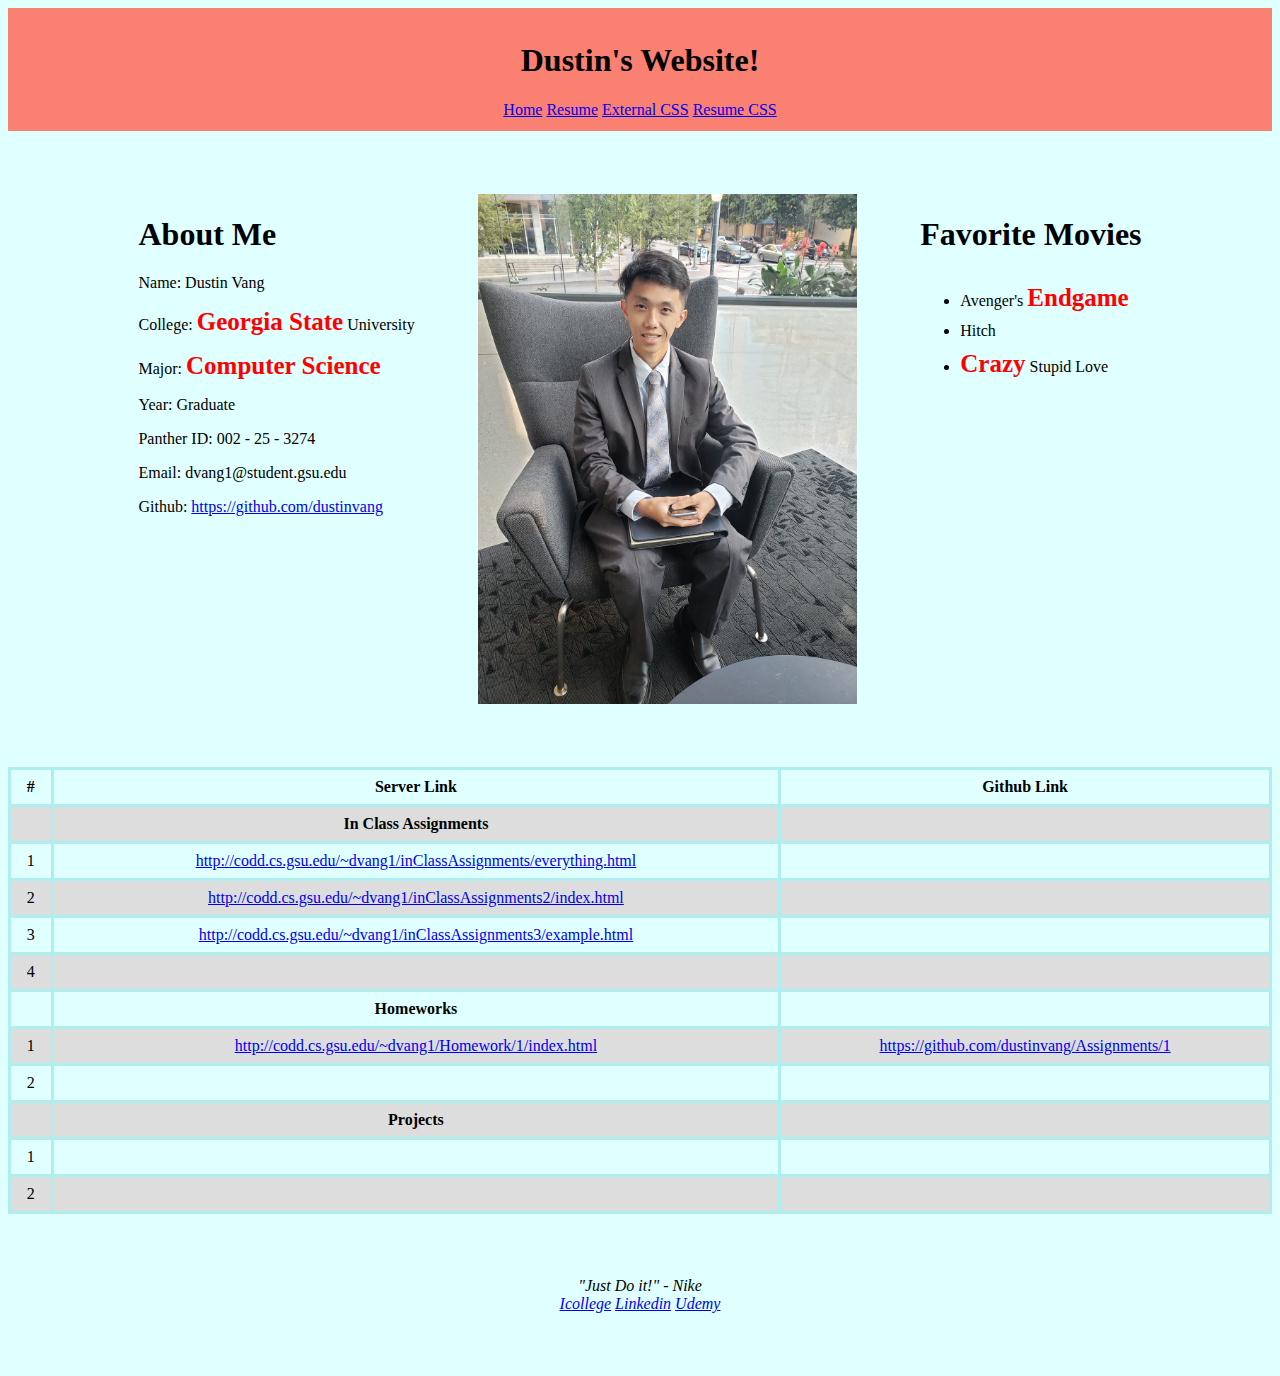
==== 1/index.html @ f06d16cd "Add files via upload" ====
<html>
  <head>
    <meta charset="UTF-8" />
    <title>Dustin's Website</title>
    <link rel="stylesheet" href="index.css">
  </head>

  <body>
    <!---------------------------------------- HEADER --------------------------------------------------------->
    <header>
      <h1>
        Dustin's Website!
      </h1>
      <span>
        <a href="index.html"">Home</a>
        <a href="resume.html">Resume</a>
        <a href="index.css">External CSS</a>
        <a href="resume.css">Resume CSS</a>
      </span>
    </header>
    
    <!---------------------------------------- MAIN --------------------------------------------------------->
    
    <main>
      <div id="about">
        <h1>About Me</h1>
        <p>Name: Dustin Vang</p>
        <p>College: <span class="important">Georgia State</span> University</p>
        <p>Major: <span class="important">Computer Science</span></p>
        <p>Year: Graduate</p>
        <p>Panther ID: 002 - 25 - 3274</p>
        <p>Email: dvang1@student.gsu.edu</p>
        <p>Github: <a href="https://github.com/dustinvang">https://github.com/dustinvang</a></p>
      </div>
      <img src="Dustin.jpg" alt="">
      <div id="links">
        <h1>Favorite Movies</h1>
        <ul>
          <li>Avenger's <span class="important">Endgame</span></li>
          <li>Hitch</li>
          <li><span class="important">Crazy</span> Stupid Love</li>
        </ul>
      </div>
      </main>

      <!---------------------------------------- WORK --------------------------------------------------------->
      
      <section class="work">
        <table>
          <tr>
            <th>#</th>
            <th>Server Link</th>
            <th>Github Link</th>
          </tr>
          <tr>
            <th></th>
            <th>In Class Assignments</th>
            <th></th>
          </tr>
          <tr>
            <td>1</td>
            <td><a href="http://codd.cs.gsu.edu/~dvang1/inClassAssignments/everything.html">http://codd.cs.gsu.edu/~dvang1/inClassAssignments/everything.html</a></td>
            <td></td>
          </tr>
          <tr>
            <td>2</td>
            <td><a href="http://codd.cs.gsu.edu/~dvang1/inClassAssignments2/index.html">http://codd.cs.gsu.edu/~dvang1/inClassAssignments2/index.html</a></td>
            <td></td>
          </tr>
          <tr>
            <td>3</td>
            <td><a href="http://codd.cs.gsu.edu/~dvang1/inClassAssignments3/example.html">http://codd.cs.gsu.edu/~dvang1/inClassAssignments3/example.html</a></td>
            <td></td>
          </tr>
          <tr>
            <td>4</td>
            <td></td>
            <td></td>
          </tr>
          <tr>
            <th></th>
            <th>Homeworks</th>
            <th></th>
            <tr>
              <td>1</td>
              <td><a href="http://codd.cs.gsu.edu/~dvang1/Homework/1/index.html">http://codd.cs.gsu.edu/~dvang1/Homework/1/index.html</a></td>
              <td><a href="https://github.com/dustinvang/Assignments/1">https://github.com/dustinvang/Assignments/1</a></td>
            </tr>
            <tr>
              <td>2</td>
              <td></td>
              <td></td>
            </tr>
          </tr>
          <tr>
            <th></th>
            <th>Projects</th>
            <th></th>
            <tr>
              <td>1</td>
              <td></td>
              <td></td>
            </tr>
            <tr>
              <td>2</td>
              <td></td>
              <td></td>
            </tr>
          </tr>
        </table>
      </section>

      <!---------------------------------------- OTHER --------------------------------------------------------->

      <section class="other">
        <div id="quote">"Just Do it!" - Nike
          <br />
        <span id="other">
          <a href="https://icollege.gsu.edu/"">Icollege</a>
          <a href="https://www.linkedin.com/in/dustin-vang-324160151/">Linkedin</a>
          <a href="https://www.udemy.com/">Udemy</a>
        </span>
      </div>
      </section>
  </body>
</html>
---- 1/index.css ----
body {
  background: lightcyan;
}
header {
  background: salmon;
  text-align: center;
  /* color: aqua; */
  padding: 1%;
  margin-bottom: 5%;
}
main {
  display: flex;
  /* margin-top: 0 auto; */
  /* margin: 0 auto; */
  /* text-align: center; */
  /* display: flex; */
  justify-content: center;
  margin-bottom: 5%;
}
img {
  /* display: flex; */
  width: 30%;
  /* outline: dashed yellowgreen; */
}
#about {
  padding-right: 5%;
}
#links {
  padding-left: 5%;
}
li {
  padding-top: 10px;
}
table {
  width: 100%;
  border-collapse: collapse;
}
td,
th {
  border: solid paleturquoise;
  text-align: center;
  padding: 8px;
}
tr:nth-child(even) {
  background-color: #dddddd;
}
.other {
  margin: 5% 0 5% 0;
}
#quote {
  text-align: center;
  font-style: italic;
}
a:hover {
  background-color: black;
  color: yellow;
}
.important {
  color: red;
  font-weight: bold;
  font-size: 25px;
}
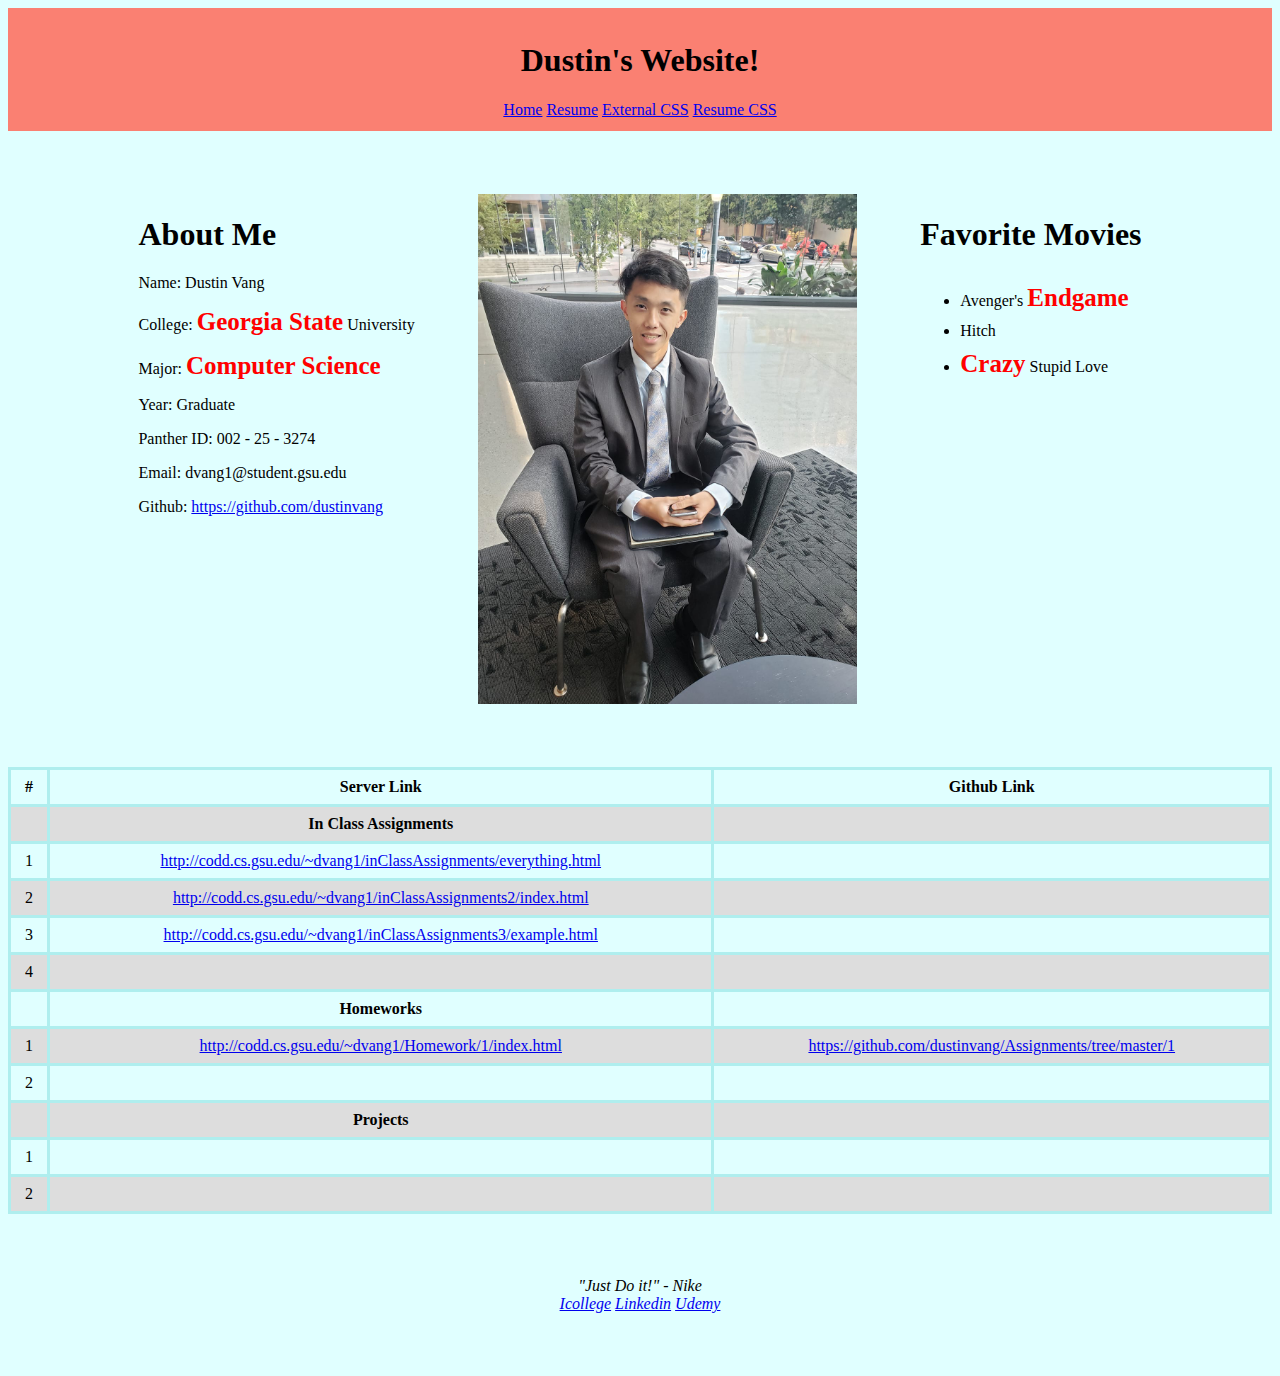
==== commit ed75515d: "Add files via upload" ====
--- a/1/index.html
+++ b/1/index.html
@@ -84,7 +84,7 @@
             <tr>
               <td>1</td>
               <td><a href="http://codd.cs.gsu.edu/~dvang1/Homework/1/index.html">http://codd.cs.gsu.edu/~dvang1/Homework/1/index.html</a></td>
-              <td><a href="https://github.com/dustinvang/Assignments/1">https://github.com/dustinvang/Assignments/1</a></td>
+              <td><a href="https://github.com/dustinvang/Assignments/tree/master/1">https://github.com/dustinvang/Assignments/tree/master/1</a></td>
             </tr>
             <tr>
               <td>2</td>
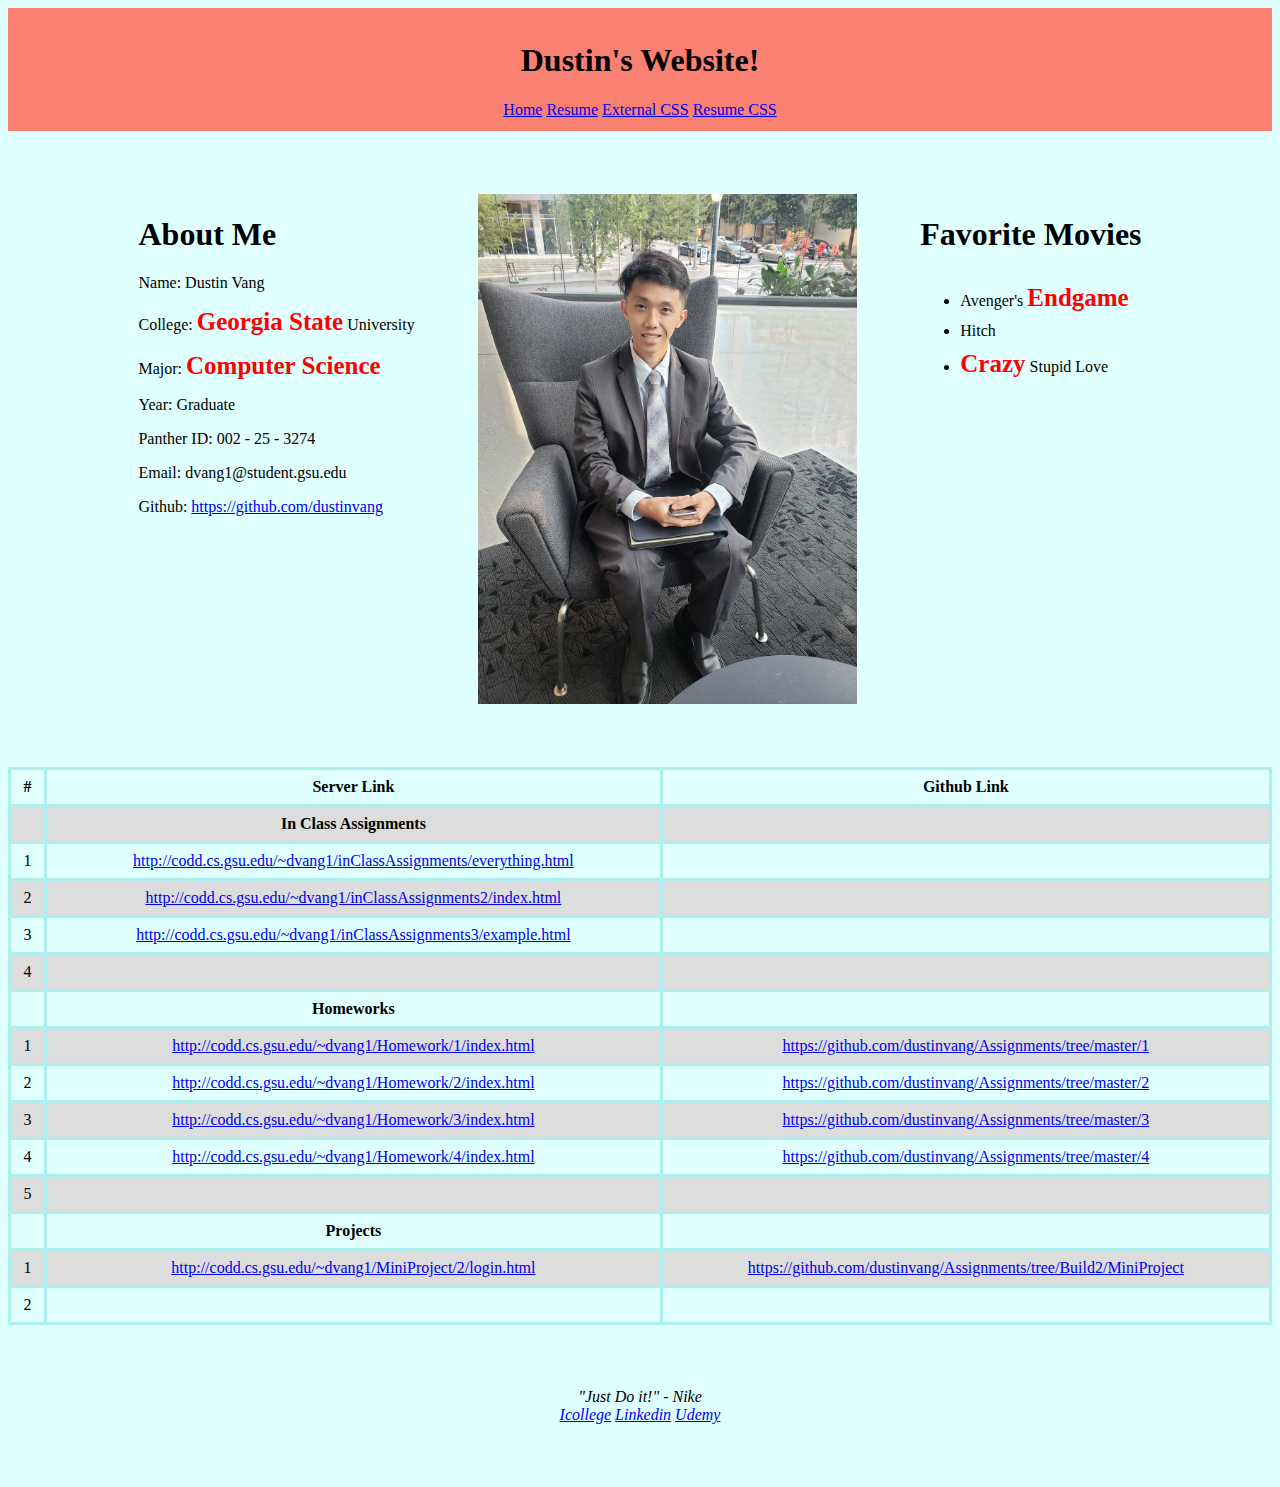
==== commit 740f48c5: "Add files via upload" ====
--- a/1/index.html
+++ b/1/index.html
@@ -88,6 +88,21 @@
             </tr>
             <tr>
               <td>2</td>
+              <td><a href="http://codd.cs.gsu.edu/~dvang1/Homework/2/index.html">http://codd.cs.gsu.edu/~dvang1/Homework/2/index.html</a></td>
+              <td><a href="https://github.com/dustinvang/Assignments/tree/master/2">https://github.com/dustinvang/Assignments/tree/master/2</a></td>
+            </tr>
+            <tr>
+              <td>3</td>
+              <td><a href="http://codd.cs.gsu.edu/~dvang1/Homework/3/index.html">http://codd.cs.gsu.edu/~dvang1/Homework/3/index.html</a></td>
+              <td><a href="https://github.com/dustinvang/Assignments/tree/master/3">https://github.com/dustinvang/Assignments/tree/master/3</a></td>
+            </tr>
+            <tr>
+              <td>4</td>
+              <td><a href="http://codd.cs.gsu.edu/~dvang1/Homework/4/index.html">http://codd.cs.gsu.edu/~dvang1/Homework/4/index.html</a></td>
+              <td><a href="https://github.com/dustinvang/Assignments/tree/master/4">https://github.com/dustinvang/Assignments/tree/master/4</a></td>
+            </tr>
+            <tr>
+              <td>5</td>
               <td></td>
               <td></td>
             </tr>
@@ -98,8 +113,8 @@
             <th></th>
             <tr>
               <td>1</td>
-              <td></td>
-              <td></td>
+              <td><a href="http://codd.cs.gsu.edu/~dvang1/MiniProject/2/login.html">http://codd.cs.gsu.edu/~dvang1/MiniProject/2/login.html</a></td>
+              <td><a href="https://github.com/dustinvang/Assignments/tree/Build2/MiniProject">https://github.com/dustinvang/Assignments/tree/Build2/MiniProject</a></td>
             </tr>
             <tr>
               <td>2</td>
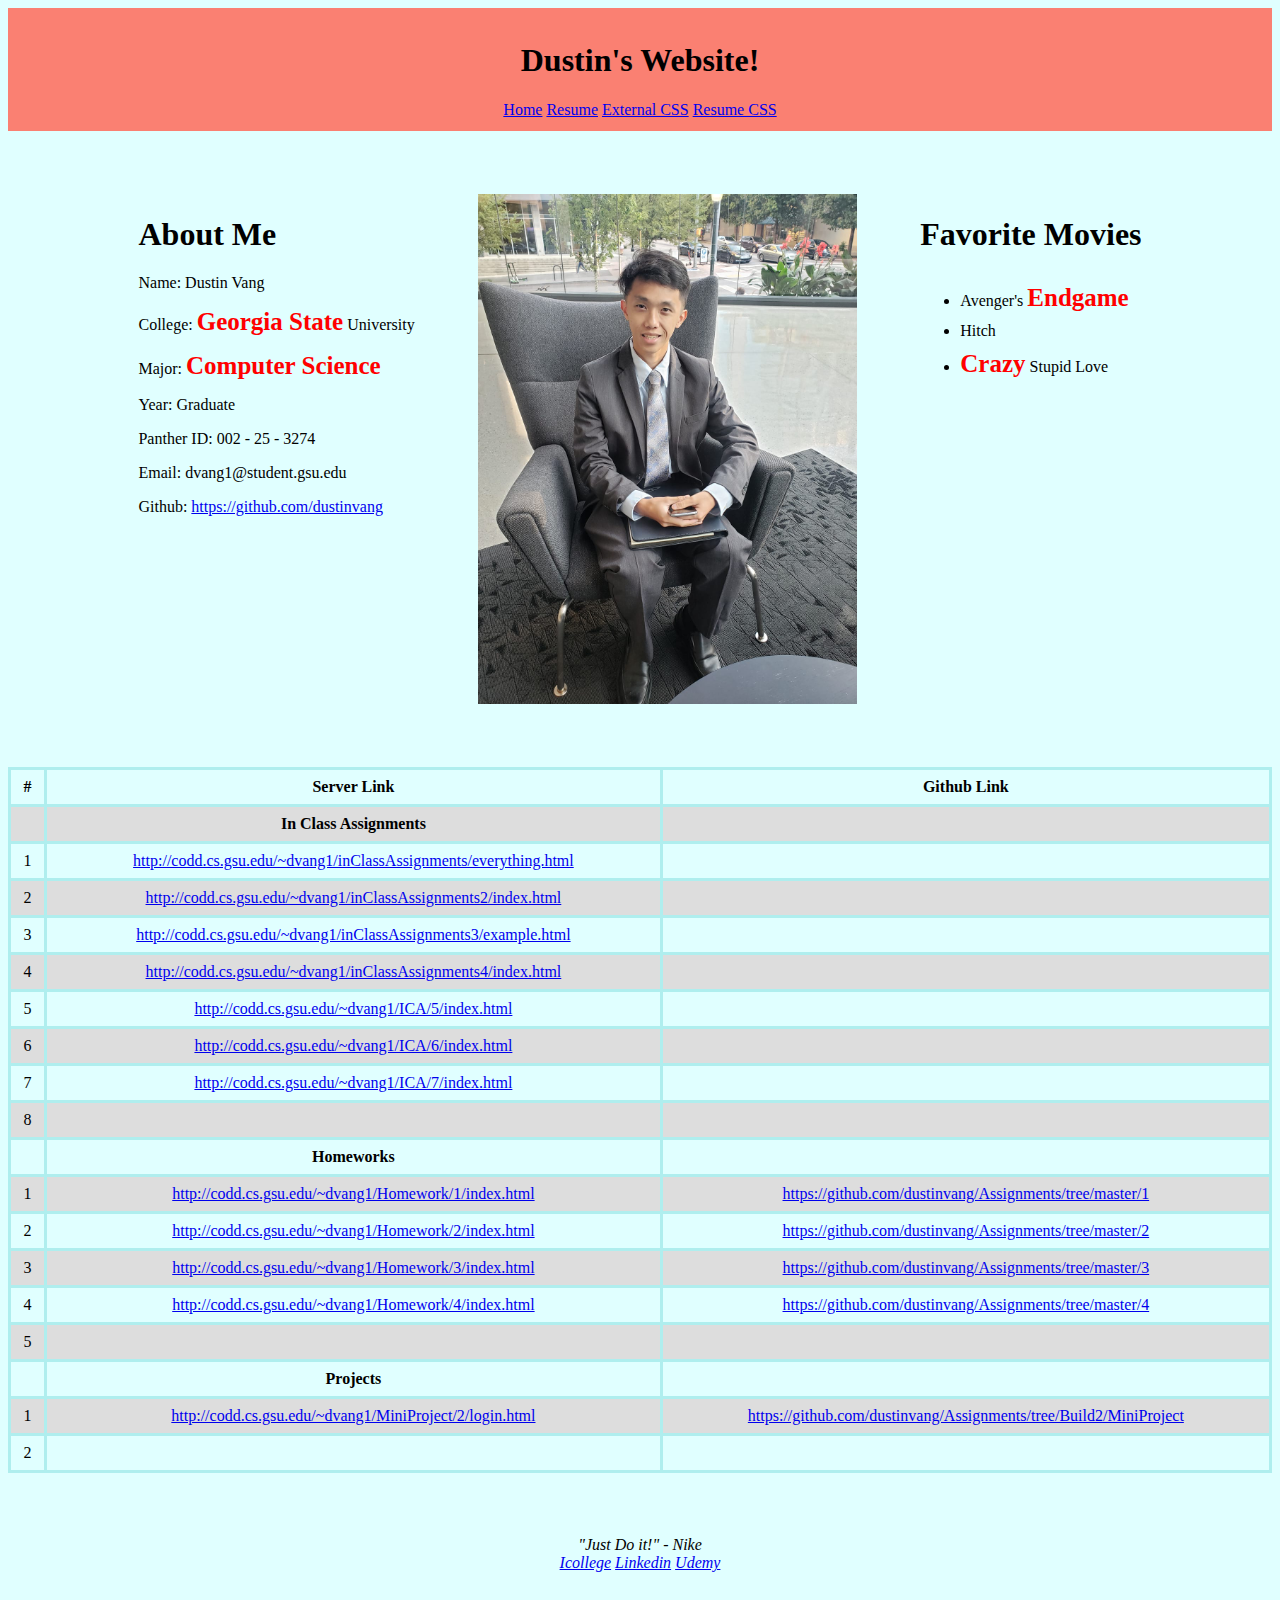
==== commit 6df605ec: "Add files via upload" ====
--- a/1/index.html
+++ b/1/index.html
@@ -74,6 +74,26 @@
           </tr>
           <tr>
             <td>4</td>
+            <td><a href="http://codd.cs.gsu.edu/~dvang1/inClassAssignments4/index.html">http://codd.cs.gsu.edu/~dvang1/inClassAssignments4/index.html</a></td>
+            <td></td>
+          </tr>
+          <tr>
+            <td>5</td>
+            <td><a href="http://codd.cs.gsu.edu/~dvang1/ICA/5/index.html">http://codd.cs.gsu.edu/~dvang1/ICA/5/index.html</a></td>
+            <td></td>
+          </tr>
+          <tr>
+            <td>6</td>
+            <td><a href="http://codd.cs.gsu.edu/~dvang1/ICA/6/index.html">http://codd.cs.gsu.edu/~dvang1/ICA/6/index.html</a></td>
+            <td></td>
+          </tr>
+          <tr>
+            <td>7</td>
+            <td><a href="http://codd.cs.gsu.edu/~dvang1/ICA/7/index.html">http://codd.cs.gsu.edu/~dvang1/ICA/7/index.html</a></td>
+            <td></td>
+          </tr>
+          <tr>
+            <td>8</td>
             <td></td>
             <td></td>
           </tr>
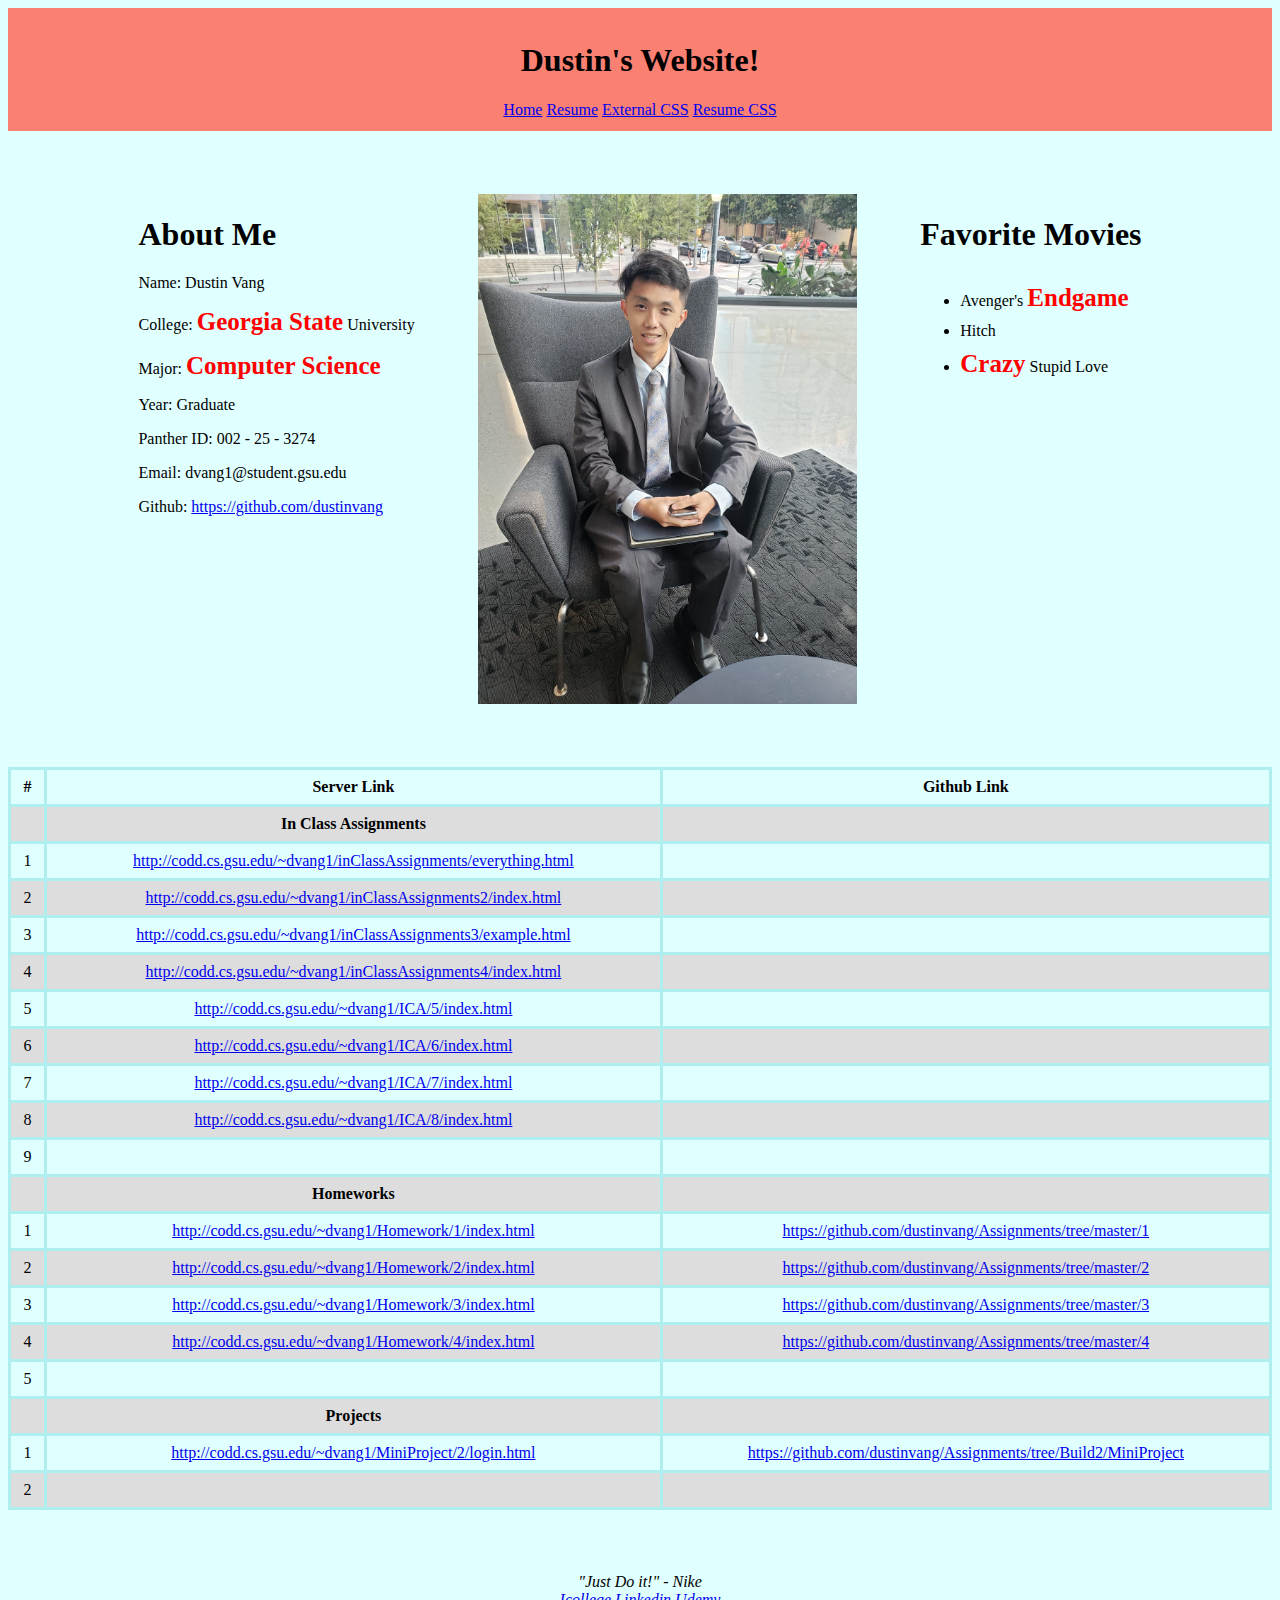
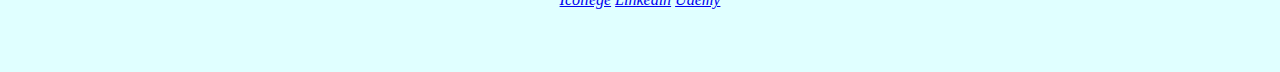
==== commit 73d82d11: "Add files via upload" ====
--- a/1/index.html
+++ b/1/index.html
@@ -94,6 +94,11 @@
           </tr>
           <tr>
             <td>8</td>
+            <td><a href="http://codd.cs.gsu.edu/~dvang1/ICA/8/index.html">http://codd.cs.gsu.edu/~dvang1/ICA/8/index.html</a></td>
+            <td></td>
+          </tr>
+          <tr>
+            <td>9</td>
             <td></td>
             <td></td>
           </tr>
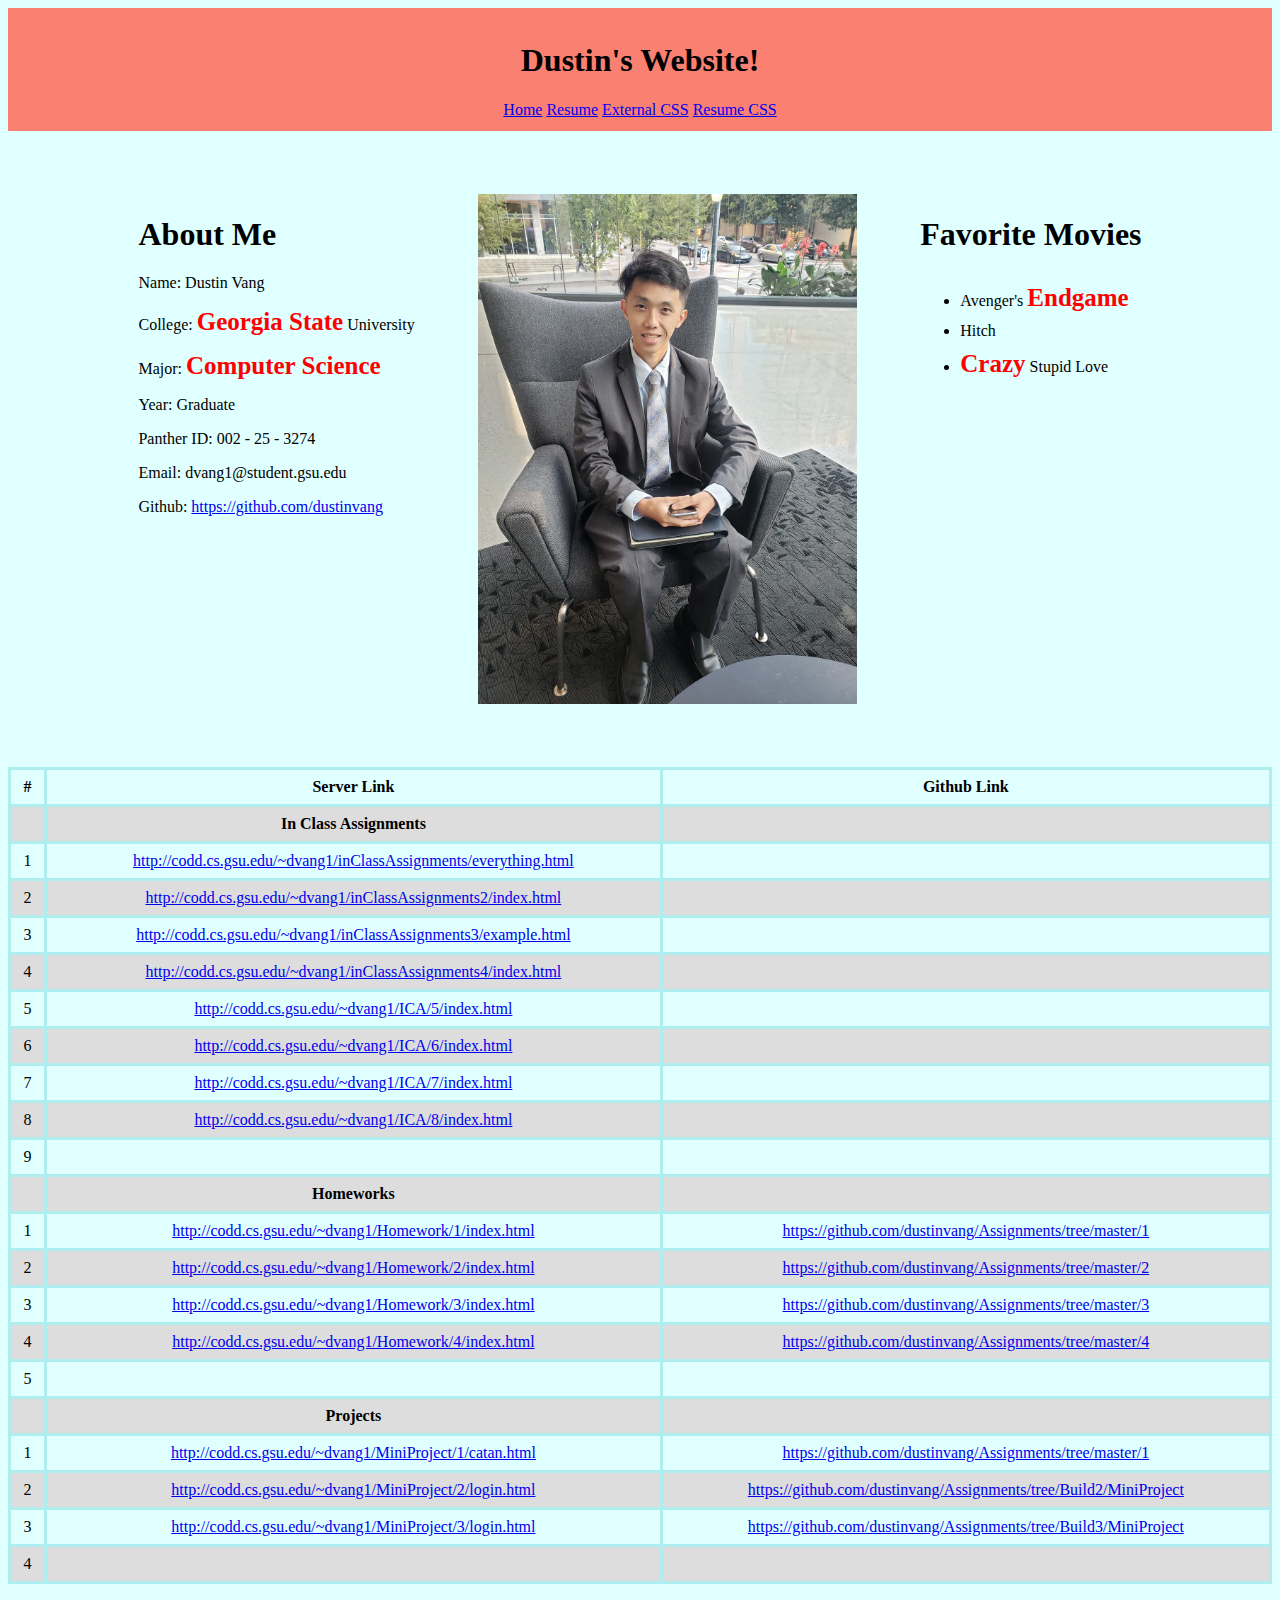
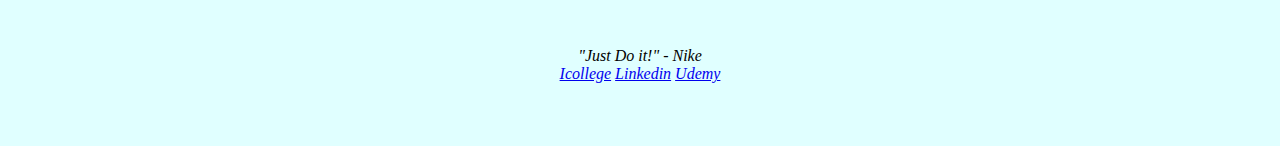
==== commit 55548dcc: "Add files via upload" ====
--- a/1/index.html
+++ b/1/index.html
@@ -138,11 +138,21 @@
             <th></th>
             <tr>
               <td>1</td>
+              <td><a href="http://codd.cs.gsu.edu/~dvang1/MiniProject/1/catan.html">http://codd.cs.gsu.edu/~dvang1/MiniProject/1/catan.html</a></td>
+              <td><a href="https://github.com/dustinvang/Assignments/tree/master/1">https://github.com/dustinvang/Assignments/tree/master/1</a></td>
+            </tr>
+            <tr>
+              <td>2</td>
               <td><a href="http://codd.cs.gsu.edu/~dvang1/MiniProject/2/login.html">http://codd.cs.gsu.edu/~dvang1/MiniProject/2/login.html</a></td>
               <td><a href="https://github.com/dustinvang/Assignments/tree/Build2/MiniProject">https://github.com/dustinvang/Assignments/tree/Build2/MiniProject</a></td>
             </tr>
             <tr>
-              <td>2</td>
+              <td>3</td>
+              <td><a href="http://codd.cs.gsu.edu/~dvang1/MiniProject/3/login.html">http://codd.cs.gsu.edu/~dvang1/MiniProject/3/login.html</a></td>
+              <td><a href="https://github.com/dustinvang/Assignments/tree/Build3/MiniProject">https://github.com/dustinvang/Assignments/tree/Build3/MiniProject</a></td>
+            </tr>
+            <tr>
+              <td>4</td>
               <td></td>
               <td></td>
             </tr>
